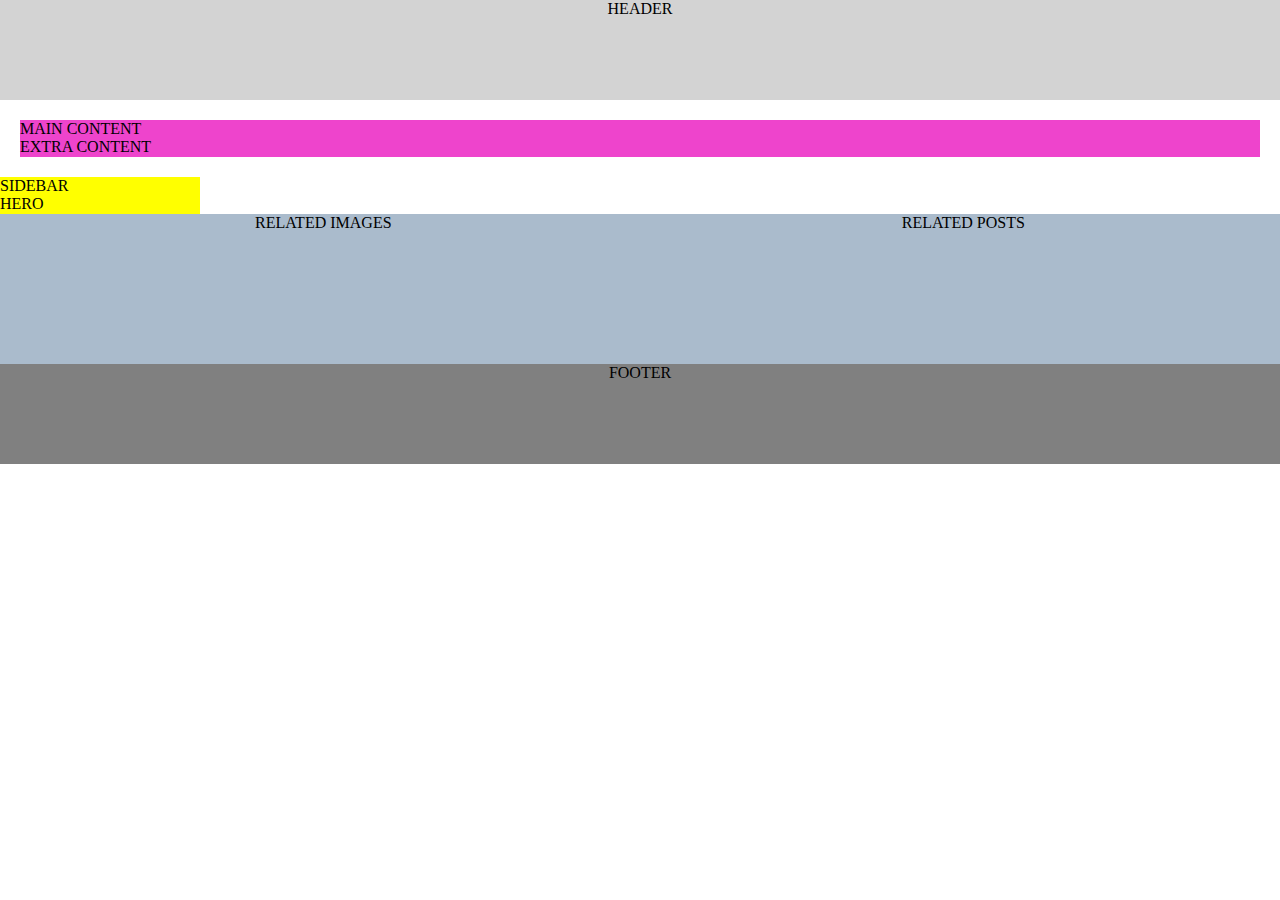
==== index5.html @ 4a1f94ad "flex uzduotis" ====
<!DOCTYPE html>
<html>
<head>
	<title>Uzduotis FLEX</title>
	<meta charset="utf-8">
	<link rel="stylesheet" type="text/css" href="css/normalize.css">
	<link rel="stylesheet" type="text/css" href="css/style5.css">
</head>
<body>
	<div class="container">
	<header><p>HEADER</p></header>

	<main>
		<div><p>MAIN CONTENT</p></div>
		<div><p>EXTRA CONTENT</p></div>
	</main>
	<aside>
		<div><p>HERO</p></div>
		<div><p>SIDEBAR</p></div>
	</aside>

	<section>
		<div><p>RELATED IMAGES</p></div>
		<div><p>RELATED POSTS</p></div>
	</section>

	<footer><p>FOOTER</p></footer>
	</div>

</body>
</html>
---- css/style5.css ----
*{
	margin: 0;
	padding: 0;
}

header{
	display: flex;
	flex-flow: row wrap;
	justify-content: space-around;
	height: 100px;
	background-color: lightgray;
	text-align: center;
}
main{
	display: flex;
	flex-flow: column wrap;
	flex-direction: column;
	width 200px;
	margin: 20px;
	background-color: #ee44cc;
}

aside{
	display: flex;
	flex-flow: column-reverse;
	width: 200px;
	background-color: yellow;
}


section{
	display: flex;
	flex-direction: row;
	flex-flow: row wrap;
	justify-content: space-around;
	align-content: flex-start;
	height: 150px;
	background-color: #aabbcc;
	flex-basis: 100px auto;
	flex-grow: auto;

}


footer{
    display: flex;
	flex-flow: row wrap;
	justify-content: space-around;
	height: 100px;
	background-color: gray;
	text-align: center;
}
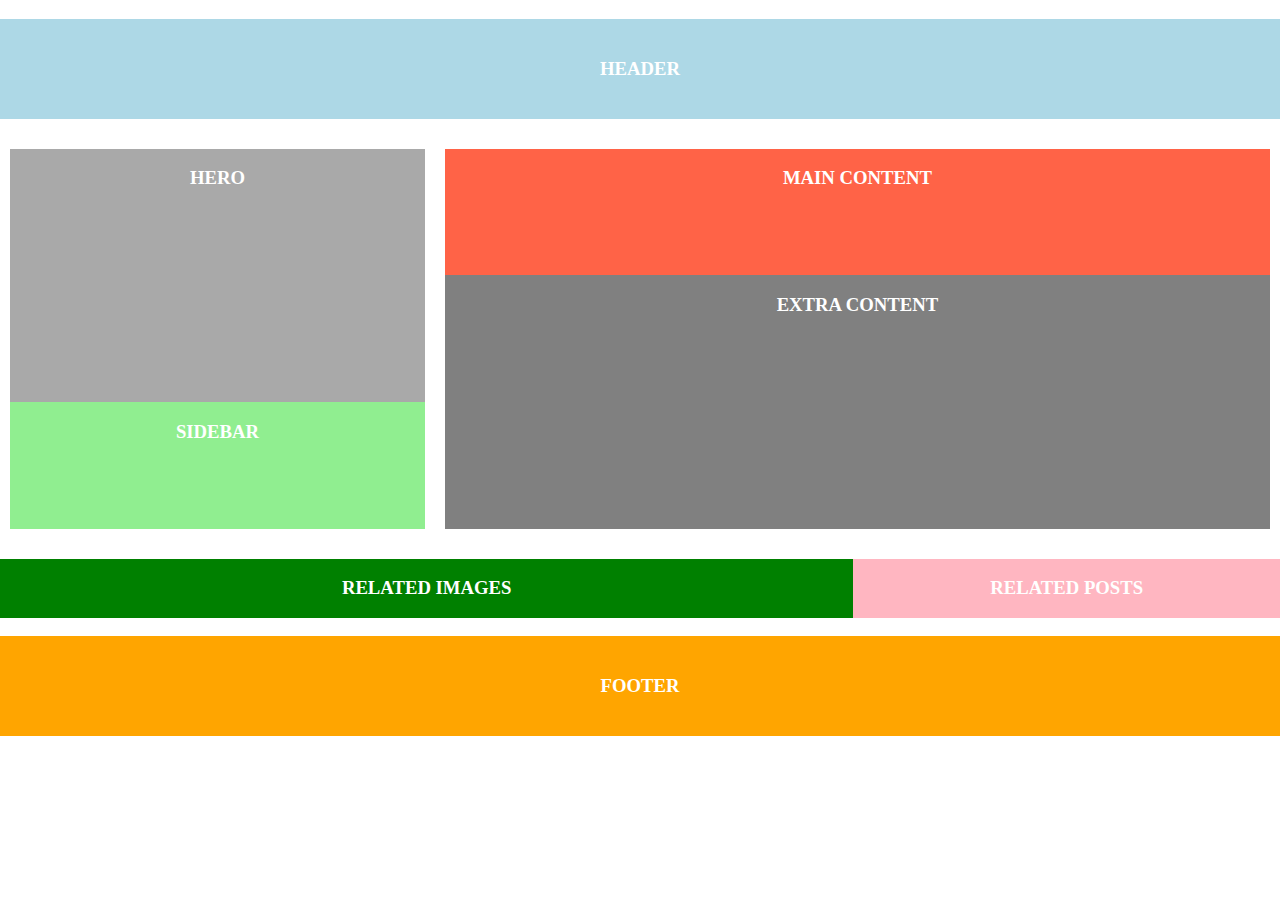
==== commit 0d8784d5: "uzduotis FLEXBOX, sukurtas maketas" ====
--- a/index5.html
+++ b/index5.html
@@ -1,31 +1,49 @@
 <!DOCTYPE html>
 <html>
+
 <head>
-	<title>Uzduotis FLEX</title>
+	<title>Uzduotis FLEXBOX</title>
 	<meta charset="utf-8">
 	<link rel="stylesheet" type="text/css" href="css/normalize.css">
 	<link rel="stylesheet" type="text/css" href="css/style5.css">
 </head>
+
 <body>
+	<header>
+		<h3>HEADER</h3>
+	</header>
+
 	<div class="container">
-	<header><p>HEADER</p></header>
-
-	<main>
-		<div><p>MAIN CONTENT</p></div>
-		<div><p>EXTRA CONTENT</p></div>
-	</main>
-	<aside>
-		<div><p>HERO</p></div>
-		<div><p>SIDEBAR</p></div>
-	</aside>
-
-	<section>
-		<div><p>RELATED IMAGES</p></div>
-		<div><p>RELATED POSTS</p></div>
+		<main>
+			<article>
+				<h3>HERO</h3>
+			</article>
+			<article>
+				<h3>SIDEBAR</h3>
+			</article>
+		</main>
+		<aside>
+			<article>
+				<h3>MAIN CONTENT</h3>
+			</article>
+			<article>
+				<h3>EXTRA CONTENT</h3>
+			</article>
+		</aside>
+	</div>
+	<section class="bottom">
+		<article>
+			<h3>RELATED IMAGES</h3>
+		</article>
+		<article>
+			<h3>RELATED POSTS</h3>
+		</article>
 	</section>
 
-	<footer><p>FOOTER</p></footer>
-	</div>
+	<footer>
+		<h3>FOOTER</h3>
+	</footer>
 
 </body>
-</html>+
+</html>
--- a/css/style5.css
+++ b/css/style5.css
@@ -1,52 +1,75 @@
-*{
-	margin: 0;
-	padding: 0;
+header {
+  height: 100px;
+  line-height: 100px;
+  margin: 0 auto;
+  background-color: lightblue;
+  text-align: center;
+  color: white;
 }
 
-header{
-	display: flex;
-	flex-flow: row wrap;
-	justify-content: space-around;
-	height: 100px;
-	background-color: lightgray;
-	text-align: center;
-}
-main{
-	display: flex;
-	flex-flow: column wrap;
-	flex-direction: column;
-	width 200px;
-	margin: 20px;
-	background-color: #ee44cc;
+.container {
+  display: flex;
+  height: 400px;
+  margin: 20px 0px;
 }
 
-aside{
-	display: flex;
-	flex-flow: column-reverse;
-	width: 200px;
-	background-color: yellow;
+main, aside {
+  display: flex;
+  flex-direction: column;
+  color: white;
+  margin: 10px;
+  text-align: center;
+  color: white;
 }
 
-
-section{
-	display: flex;
-	flex-direction: row;
-	flex-flow: row wrap;
-	justify-content: space-around;
-	align-content: flex-start;
-	height: 150px;
-	background-color: #aabbcc;
-	flex-basis: 100px auto;
-	flex-grow: auto;
-
+main {
+	flex-grow: 1;
+}
+aside {
+	flex-grow: 2;
+}
+main article:first-child {
+  flex: 2;
+  background-color: darkgray;
 }
 
+main article:last-child {
+  flex: 1;
+  background-color: lightgreen;
+}
 
-footer{
-    display: flex;
-	flex-flow: row wrap;
-	justify-content: space-around;
-	height: 100px;
-	background-color: gray;
-	text-align: center;
-}+aside article:first-child {
+  background-color: tomato;
+  flex: 1;
+}
+
+aside article:last-child {
+  flex: 2;
+  background-color: grey;
+}
+
+section {
+  display: flex;
+  flex-direction: row;
+  text-align: center;
+  color: white;
+}
+
+section article:first-child {
+  flex: 2;
+  background-color: green;
+}
+
+section article:last-child {
+  flex: 1;
+  background-color: lightpink;
+}
+
+footer {
+  height: 100px;
+  line-height: 100px;
+  margin: 0 auto;
+  background-color: orange;
+  text-align: center;
+  color: white
+}
